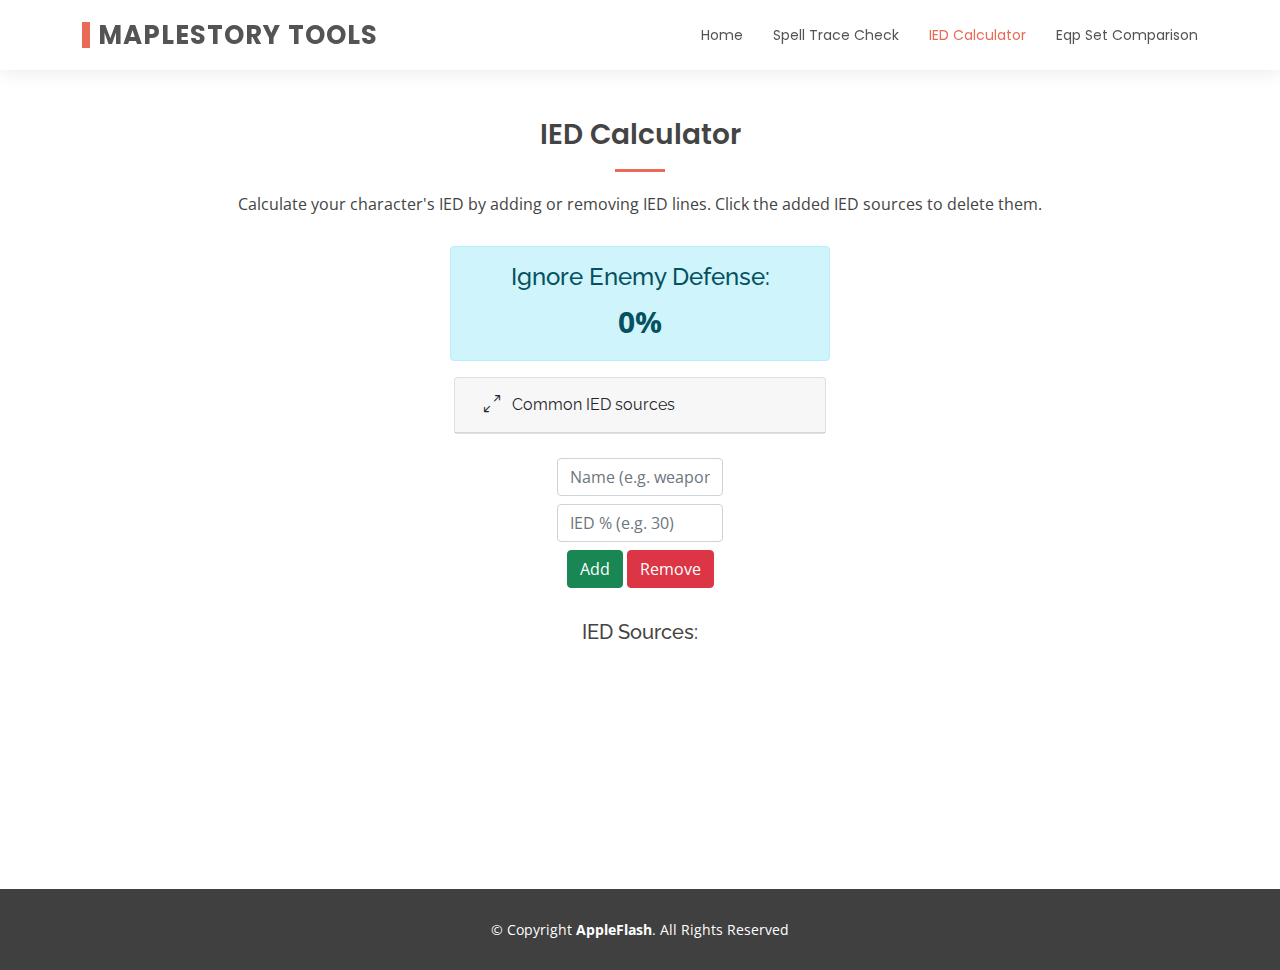
==== ied.html @ 9133d608 "Added IED Calculator" ====
<!DOCTYPE html>
<html lang="en">

<head>
  <meta charset="utf-8">
  <meta content="width=device-width, initial-scale=1.0" name="viewport">

  <title>IED Calculator</title>
  <meta content="" name="description">
  <meta content="" name="keywords">

  <!-- Favicons -->
  <link href="assets/img/favicon.png" rel="icon">
  <link href="assets/img/apple-touch-icon.png" rel="apple-touch-icon">

  <!-- Google Fonts -->
  <link href="https://fonts.googleapis.com/css?family=Open+Sans:300,300i,400,400i,600,600i,700,700i|Raleway:300,300i,400,400i,500,500i,600,600i,700,700i|Poppins:300,300i,400,400i,500,500i,600,600i,700,700i" rel="stylesheet">

  <!-- Vendor CSS Files -->
  <link href="assets/vendor/animate.css/animate.min.css" rel="stylesheet">
  <link href="assets/vendor/bootstrap/css/bootstrap.min.css" rel="stylesheet">
  <link href="assets/vendor/bootstrap-icons/bootstrap-icons.css" rel="stylesheet">
  <link href="assets/vendor/boxicons/css/boxicons.min.css" rel="stylesheet">
  <link href="assets/vendor/glightbox/css/glightbox.min.css" rel="stylesheet">
  <link href="assets/vendor/swiper/swiper-bundle.min.css" rel="stylesheet">

  <!-- Template Main CSS File -->
  <link href="assets/css/style.css" rel="stylesheet">
  <style> 
		body {
			padding-bottom: 120px;
		}
  </style>

</head>

<body>

  <!-- ======= Header ======= -->
  <header id="header" class="d-flex align-items-center">
    <div class="container d-flex justify-content-between align-items-center">

      <div class="logo">
        <h1><a href="index.html">MapleStory Tools</a></h1>
        <!-- Uncomment below if you prefer to use an image logo -->
        <!-- <a href="index.html"><img src="assets/img/logo.png" alt="" class="img-fluid"></a>-->
      </div>

      <nav id="navbar" class="navbar">
        <ul>
          <li><a href="index.html">Home</a></li>
          <li><a href="reversetrace.html">Spell Trace Check</a></li>
		  <li><a class="active" href="ied.html">IED Calculator</a></li>
		  <li><a href="setcompare.html">Eqp Set Comparison</a></li>
        </ul>
        <i class="bi bi-list mobile-nav-toggle"></i>
      </nav><!-- .navbar -->

    </div>
  </header><!-- End Header -->
  
  

  <main id="main">
  
	<br>
	<br>
	<div class="container">
		<div class="section-title">
          <h2>IED Calculator</h2>
          <p>Calculate your character's IED by adding or removing IED lines. Click the added IED sources to delete them.</p>
        </div>
	</div>
	
	<div class="container">
		<div class="row justify-content-md-center">
			<div class="col col-lg-4 col-8 mx-auto alert alert-info" role="alert" align="center">
			  <h4>Ignore Enemy Defense:</h4>
			  <p id="totalIED" style="font-weight:bold; font-size:30px;" class="mb-0">0%</p>
			</div>
        </div>
	</div>
	
	
	<!-- ======= Collasped Field ======= -->
	  
	<div class="container">
		<div class="card col col-lg-4 col-8 mx-auto">
			<div class="card-header" id="headingOne">
				<h5 class="mb-0">
					<button id="commonIEDCollaspeButton" class="btn" data-bs-toggle="collapse" data-bs-target="#collapseOne" 	aria-expanded="true" aria-controls="collapseOne">
						<i class="bi bi-arrows-angle-expand"></i> &nbsp; Common IED sources 
				</button>
				</h5>
			</div>
		
		<div id="collapseOne" class="collapse" aria-labelledby="headingOne">
		  <div class="card-body">
			<form id="commonIEDForm" onsubmit="return false">
				<input id="hat" type="text" class="form-control mb-2" placeholder="Hat">
				<input id="top" type="text" class="form-control mb-2" placeholder="Top">
				<input id="bottom" type="text" class="form-control mb-2" placeholder="Bottom">
				<input id="weapon" type="text" class="form-control mb-2" placeholder="Weapon">
				<input id="armourSet" type="text" class="form-control mb-2" placeholder="Armour Set Effect">
				<input id="accessorySet" type="text" class="form-control mb-2" placeholder="Accessories Set Effect">
				<input id="title" type="text" class="form-control mb-2" placeholder="Title">
				<input id="ambition" type="text" class="form-control mb-2" placeholder="Ambition">
				<input id="link1" type="text" class="form-control mb-2" placeholder="Luminous Link Skill">
				<input id="link2" type="text" class="form-control mb-2" placeholder="Zero Link Skill">
				<input id="link3" type="text" class="form-control mb-2" placeholder="Hoyoung Link Skill">
				<input id="hyper" type="text" class="form-control mb-2" placeholder="Hyper Stats">
				<input id="blaster" type="text" class="form-control mb-2" placeholder="Blaster Union Grid">
				<input id="unionBoard" type="text" class="form-control mb-2" placeholder="Union Board">
				<button class="btn btn-success" onClick="addCommonIED();"> Add All </button>
			</form>
		  </div>
		</div>
	  </div>
	</div>
	
	<br>
	
	<!-- ======= Input Fields and Buttons ======= -->
	
    <div class="container">
		<div class="row justify-content-md-center">
			<div class="col col-lg-2 col-8 mx-auto" align="center">
				<div class="form-group">
					<input id="iedName" type="text" class="form-control mb-2" placeholder="Name (e.g. weapon)">
					<input id="iedValue" type="text" class="form-control mb-2" placeholder="IED % (e.g. 30)">
					<button type="submit" class="btn btn-success mb-2" onclick="addIEDSource(document.getElementById('iedName').value, Number(document.getElementById('iedValue').value));">Add</button>
					<button type="submit" class="btn btn-danger mb-2" onclick="deleteIEDSource(document.getElementById('iedName').value, Number(document.getElementById('iedValue').value));">Remove</button>
				</div>
			</div>
        </div>
	</div>
	
	<br>
	
	<div class="container">
		<div class="row justify-content-md-center">
			<div class="col col-lg-3" align="center">
				<h5> IED Sources: </h5>
				<div id="displayIEDSources">			
						
						<!--
						<div class='container iedBlock'>
							<div class='row justify-content-md-center'>
								<div class='col'>
									<div class='alert alert-success pt-1 pb-1 mb-1' role='alert' align='center' onclick='removeIEDBlock(this)' style='cursor: pointer;'> 
										<b> Untitled </b>
										<br>
										30%
									</div>
								</div>
							</div>
						</div>
						-->
					
				</div>
			</div>
        </div>
	</div>
	
	
	
	  

  <!-- ======= Footer ======= -->
  <footer id="footer">

    <div class="container">
      <div class="copyright">
        &copy; Copyright <strong><span>AppleFlash</span></strong>. All Rights Reserved
      </div>
    </div>
  </footer><!-- End Footer -->

  <a href="#" class="back-to-top d-flex align-items-center justify-content-center"><i class="bi bi-arrow-up-short"></i></a>

  <!-- Vendor JS Files -->
  <script src="assets/vendor/bootstrap/js/bootstrap.bundle.min.js"></script>
  <script src="assets/vendor/glightbox/js/glightbox.min.js"></script>
  <script src="assets/vendor/isotope-layout/isotope.pkgd.min.js"></script>
  <script src="assets/vendor/php-email-form/validate.js"></script>
  <script src="assets/vendor/purecounter/purecounter.js"></script>
  <script src="assets/vendor/swiper/swiper-bundle.min.js"></script>
  <script src="assets/vendor/waypoints/noframework.waypoints.js"></script>

  <!-- Template Main JS File -->
  <script src="assets/js/main.js"></script>
  
  <!-- Data -->
  <script src="assets/js/data.js"></script>
  
  <!-- Javascript Logics -->
  <script>
	
	// Add IED and calculate new IED
	function calculateIED(currentIED, addIED) {
		var newIED = (addIED * (1 - currentIED)) + currentIED;
		return parseFloat(newIED.toFixed(5));
	}

	// Remove IED and calculate new IED
	function reverseIED(currentIED, addIED) {
		var newIED = currentIED - (((1 - currentIED) / (1 - addIED)) * addIED);
		return parseFloat(newIED.toFixed(5));
	}
	
	// Adds green IED block onto the website and update new total IED
	function addIEDSource(name, value) {
		if(!isNaN(value)) { 
			name = name || "Untitled";		// Set name to untitled if empty
			var totalIED = document.getElementById("totalIED").innerHTML.replace(/[^\d.-]/g, '');
			totalIED = calculateIED(totalIED/100, value/100);
			document.getElementById("totalIED").innerHTML = parseFloat((totalIED*100).toFixed(5)) + "%";
			
			document.getElementById("displayIEDSources").innerHTML = "<div class='container iedBlock'><div class='row justify-content-md-center'><div class='col'><div class='alert alert-success pt-1 pb-1 mb-1' role='alert' align='center' style='cursor: pointer;' onclick='removeIEDBlock(this, "+ value +" ,\"green\")'> <b>" + name + "</b><br>+" + value + "% </div></div></div></div>" + document.getElementById("displayIEDSources").innerHTML;
		}
	}

	// Adds red IED block onto the website and update new total IED
	function deleteIEDSource(name, value) {
		if(!isNaN(value)) { 
			name = name || "Untitled";		// Set name to untitled if empty
			var totalIED = document.getElementById("totalIED").innerHTML.replace(/[^\d.-]/g, '');
			totalIED = reverseIED(totalIED/100, value/100);
			document.getElementById("totalIED").innerHTML = parseFloat((totalIED*100).toFixed(5)) + "%";
			
			document.getElementById("displayIEDSources").innerHTML = "<div class='container iedBlock'><div class='row justify-content-md-center'><div class='col'><div class='alert alert-danger pt-1 pb-1 mb-1' role='alert' align='center' style='cursor: pointer;' onclick='removeIEDBlock(this, "+ value +",\"red\")'> <b>" + name + "</b><br>-" + value + "% </div></div></div></div>" + document.getElementById("displayIEDSources").innerHTML;
		}
	}
	
	// Removes IED block onto the website and update new total IED
	function removeIEDBlock(block, value, color) {
		//block.remove();
		block.parentNode.parentNode.parentNode.parentNode.removeChild(block.parentNode.parentNode.parentNode);
		if (color == "green") {
			var totalIED = document.getElementById("totalIED").innerHTML.replace(/[^\d.-]/g, '');
			totalIED = reverseIED(totalIED/100, value/100);
			document.getElementById("totalIED").innerHTML = parseFloat((totalIED*100).toFixed(5)) + "%";
		} else if (color == "red") {
			var totalIED = document.getElementById("totalIED").innerHTML.replace(/[^\d.-]/g, '');
			totalIED = calculateIED(totalIED/100, value/100);
			document.getElementById("totalIED").innerHTML = parseFloat((totalIED*100).toFixed(5)) + "%";
		}
		
		// If there are no more IED blocks, set total IED to 0%
		if (document.getElementsByClassName("iedBlock").length == 0) {
			document.getElementById("totalIED").innerHTML = "0%";
		}

	}
	
	function addCommonIED() {
		if (Number(document.getElementById('hat').value)) { addIEDSource("Hat", Number(document.getElementById('hat').value)); }
		if (Number(document.getElementById('top').value)) { addIEDSource("Top", Number(document.getElementById('top').value)); }
		if (Number(document.getElementById('bottom').value)) { addIEDSource("Bottom", Number(document.getElementById('bottom').value)); }
		if (Number(document.getElementById('weapon').value)) { addIEDSource("Weapon", Number(document.getElementById('weapon').value)); }
		if (Number(document.getElementById('armourSet').value)) { addIEDSource("Armour Set Effect", Number(document.getElementById('armourSet').value)); }
		if (Number(document.getElementById('accessorySet').value)) { addIEDSource("Accessories Set Effect", Number(document.getElementById('accessorySet').value)); }
		if (Number(document.getElementById('title').value)) { addIEDSource("Title", Number(document.getElementById('title').value)); }
		if (Number(document.getElementById('ambition').value)) { addIEDSource("Ambition", Number(document.getElementById('ambition').value)); }
		if (Number(document.getElementById('link1').value)) { addIEDSource("Luminous Link Skill", Number(document.getElementById('link1').value)); }
		if (Number(document.getElementById('link2').value)) { addIEDSource("Zero Link Skill", Number(document.getElementById('link2').value)); }
		if (Number(document.getElementById('link3').value)) { addIEDSource("Hoyoung Link Skill", Number(document.getElementById('link3').value)); }
		if (Number(document.getElementById('hyper').value)) { addIEDSource("Hyper Stats", Number(document.getElementById('hyper').value)); }
		if (Number(document.getElementById('blaster').value)) { addIEDSource("Blaster Union Grid", Number(document.getElementById('blaster').value)); }
		if (Number(document.getElementById('unionBoard').value)) { addIEDSource("Union Board", Number(document.getElementById('unionBoard').value)); }
		document.getElementById("commonIEDForm").reset();
		document.getElementById("commonIEDCollaspeButton").click();
		window.scrollTo(0, 0);
	}
  </script>

</body>

</html>
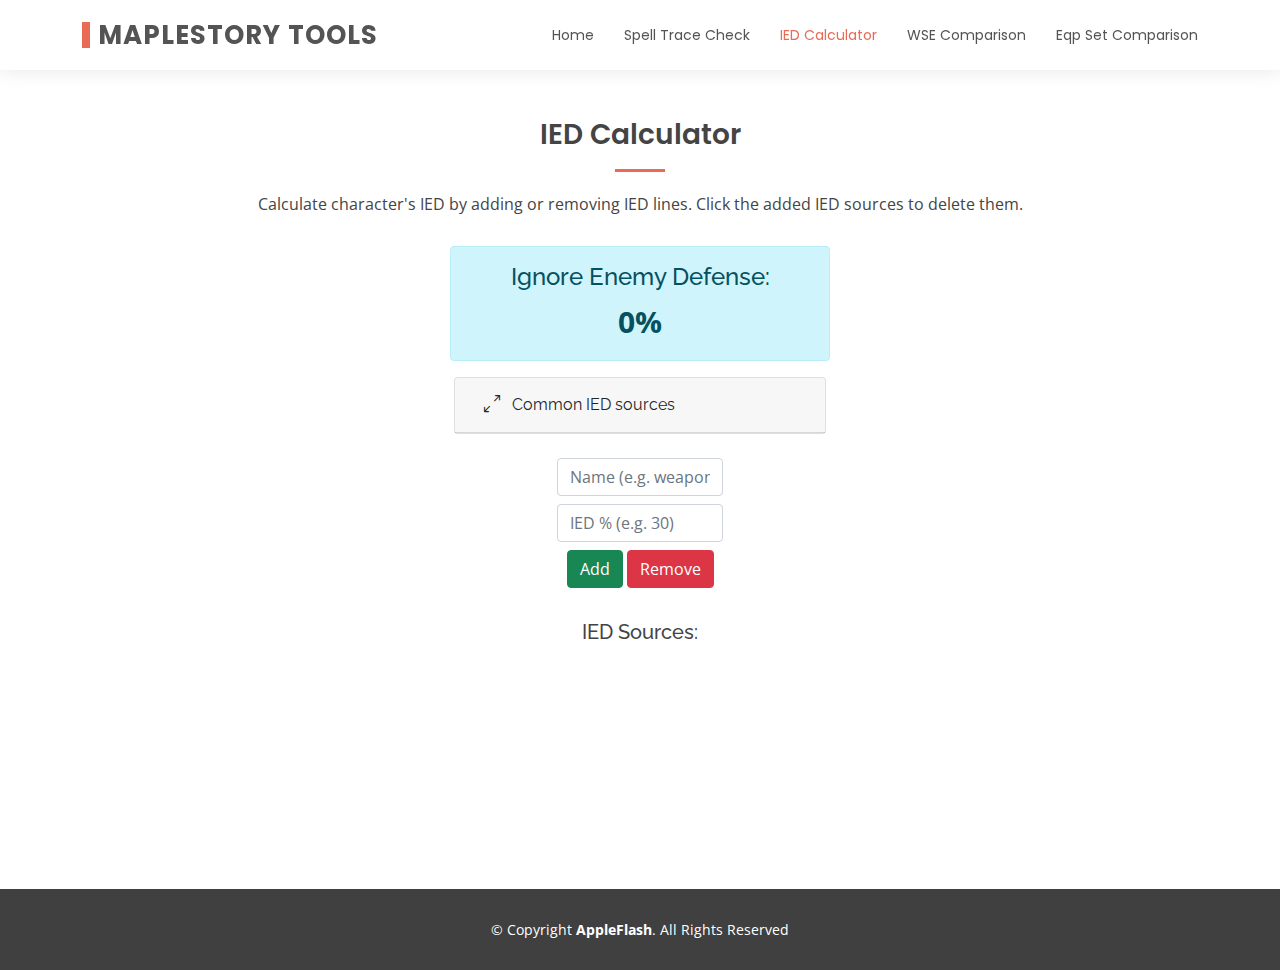
==== commit b4a03d59: "Added WSE Comparison" ====
--- a/ied.html
+++ b/ied.html
@@ -51,6 +51,7 @@
           <li><a href="index.html">Home</a></li>
           <li><a href="reversetrace.html">Spell Trace Check</a></li>
 		  <li><a class="active" href="ied.html">IED Calculator</a></li>
+		  <li><a href="wse.html">WSE Comparison</a></li>
 		  <li><a href="setcompare.html">Eqp Set Comparison</a></li>
         </ul>
         <i class="bi bi-list mobile-nav-toggle"></i>
@@ -68,7 +69,7 @@
 	<div class="container">
 		<div class="section-title">
           <h2>IED Calculator</h2>
-          <p>Calculate your character's IED by adding or removing IED lines. Click the added IED sources to delete them.</p>
+          <p>Calculate character's IED by adding or removing IED lines. Click the added IED sources to delete them.</p>
         </div>
 	</div>
 	
@@ -77,6 +78,7 @@
 			<div class="col col-lg-4 col-8 mx-auto alert alert-info" role="alert" align="center">
 			  <h4>Ignore Enemy Defense:</h4>
 			  <p id="totalIED" style="font-weight:bold; font-size:30px;" class="mb-0">0%</p>
+			  <p id="totalIEDAccurate" style="display:none;"> 0 </p>
 			</div>
         </div>
 	</div>
@@ -104,6 +106,8 @@
 				<input id="armourSet" type="text" class="form-control mb-2" placeholder="Armour Set Effect">
 				<input id="accessorySet" type="text" class="form-control mb-2" placeholder="Accessories Set Effect">
 				<input id="title" type="text" class="form-control mb-2" placeholder="Title">
+				<input id="badge" type="text" class="form-control mb-2" placeholder="Badge">
+				<input id="mpSet" type="text" class="form-control mb-2" placeholder="Monster Park Set Effect">
 				<input id="ambition" type="text" class="form-control mb-2" placeholder="Ambition">
 				<input id="link1" type="text" class="form-control mb-2" placeholder="Luminous Link Skill">
 				<input id="link2" type="text" class="form-control mb-2" placeholder="Zero Link Skill">
@@ -199,22 +203,23 @@
 	// Add IED and calculate new IED
 	function calculateIED(currentIED, addIED) {
 		var newIED = (addIED * (1 - currentIED)) + currentIED;
-		return parseFloat(newIED.toFixed(5));
+		return newIED;
 	}
 
 	// Remove IED and calculate new IED
 	function reverseIED(currentIED, addIED) {
 		var newIED = currentIED - (((1 - currentIED) / (1 - addIED)) * addIED);
-		return parseFloat(newIED.toFixed(5));
+		return newIED;
 	}
 	
 	// Adds green IED block onto the website and update new total IED
 	function addIEDSource(name, value) {
 		if(!isNaN(value)) { 
 			name = name || "Untitled";		// Set name to untitled if empty
-			var totalIED = document.getElementById("totalIED").innerHTML.replace(/[^\d.-]/g, '');
+			var totalIED = document.getElementById("totalIEDAccurate").innerHTML.replace(/[^\d.-]/g, '');
 			totalIED = calculateIED(totalIED/100, value/100);
-			document.getElementById("totalIED").innerHTML = parseFloat((totalIED*100).toFixed(5)) + "%";
+			document.getElementById("totalIEDAccurate").innerHTML = totalIED*100;
+			document.getElementById("totalIED").innerHTML = parseFloat((totalIED*100).toFixed(2)) + "%";
 			
 			document.getElementById("displayIEDSources").innerHTML = "<div class='container iedBlock'><div class='row justify-content-md-center'><div class='col'><div class='alert alert-success pt-1 pb-1 mb-1' role='alert' align='center' style='cursor: pointer;' onclick='removeIEDBlock(this, "+ value +" ,\"green\")'> <b>" + name + "</b><br>+" + value + "% </div></div></div></div>" + document.getElementById("displayIEDSources").innerHTML;
 		}
@@ -224,9 +229,10 @@
 	function deleteIEDSource(name, value) {
 		if(!isNaN(value)) { 
 			name = name || "Untitled";		// Set name to untitled if empty
-			var totalIED = document.getElementById("totalIED").innerHTML.replace(/[^\d.-]/g, '');
+			var totalIED = document.getElementById("totalIEDAccurate").innerHTML.replace(/[^\d.-]/g, '');
 			totalIED = reverseIED(totalIED/100, value/100);
-			document.getElementById("totalIED").innerHTML = parseFloat((totalIED*100).toFixed(5)) + "%";
+			document.getElementById("totalIEDAccurate").innerHTML = totalIED*100;
+			document.getElementById("totalIED").innerHTML = parseFloat((totalIED*100).toFixed(2)) + "%";
 			
 			document.getElementById("displayIEDSources").innerHTML = "<div class='container iedBlock'><div class='row justify-content-md-center'><div class='col'><div class='alert alert-danger pt-1 pb-1 mb-1' role='alert' align='center' style='cursor: pointer;' onclick='removeIEDBlock(this, "+ value +",\"red\")'> <b>" + name + "</b><br>-" + value + "% </div></div></div></div>" + document.getElementById("displayIEDSources").innerHTML;
 		}
@@ -237,18 +243,21 @@
 		//block.remove();
 		block.parentNode.parentNode.parentNode.parentNode.removeChild(block.parentNode.parentNode.parentNode);
 		if (color == "green") {
-			var totalIED = document.getElementById("totalIED").innerHTML.replace(/[^\d.-]/g, '');
+			var totalIED = document.getElementById("totalIEDAccurate").innerHTML.replace(/[^\d.-]/g, '');
 			totalIED = reverseIED(totalIED/100, value/100);
-			document.getElementById("totalIED").innerHTML = parseFloat((totalIED*100).toFixed(5)) + "%";
+			document.getElementById("totalIEDAccurate").innerHTML = totalIED*100;
+			document.getElementById("totalIED").innerHTML = parseFloat((totalIED*100).toFixed(2)) + "%";
 		} else if (color == "red") {
-			var totalIED = document.getElementById("totalIED").innerHTML.replace(/[^\d.-]/g, '');
+			var totalIED = document.getElementById("totalIEDAccurate").innerHTML.replace(/[^\d.-]/g, '');
 			totalIED = calculateIED(totalIED/100, value/100);
-			document.getElementById("totalIED").innerHTML = parseFloat((totalIED*100).toFixed(5)) + "%";
+			document.getElementById("totalIEDAccurate").innerHTML = totalIED*100;
+			document.getElementById("totalIED").innerHTML = parseFloat((totalIED*100).toFixed(2)) + "%";
 		}
 		
 		// If there are no more IED blocks, set total IED to 0%
 		if (document.getElementsByClassName("iedBlock").length == 0) {
 			document.getElementById("totalIED").innerHTML = "0%";
+			document.getElementById("totalIEDAccurate").innerHTML = "0";
 		}
 
 	}
@@ -261,6 +270,8 @@
 		if (Number(document.getElementById('armourSet').value)) { addIEDSource("Armour Set Effect", Number(document.getElementById('armourSet').value)); }
 		if (Number(document.getElementById('accessorySet').value)) { addIEDSource("Accessories Set Effect", Number(document.getElementById('accessorySet').value)); }
 		if (Number(document.getElementById('title').value)) { addIEDSource("Title", Number(document.getElementById('title').value)); }
+		if (Number(document.getElementById('badge').value)) { addIEDSource("Badge", Number(document.getElementById('badge').value)); }
+		if (Number(document.getElementById('mpSet').value)) { addIEDSource("Monster Park Set Effect", Number(document.getElementById('mpSet').value)); }
 		if (Number(document.getElementById('ambition').value)) { addIEDSource("Ambition", Number(document.getElementById('ambition').value)); }
 		if (Number(document.getElementById('link1').value)) { addIEDSource("Luminous Link Skill", Number(document.getElementById('link1').value)); }
 		if (Number(document.getElementById('link2').value)) { addIEDSource("Zero Link Skill", Number(document.getElementById('link2').value)); }
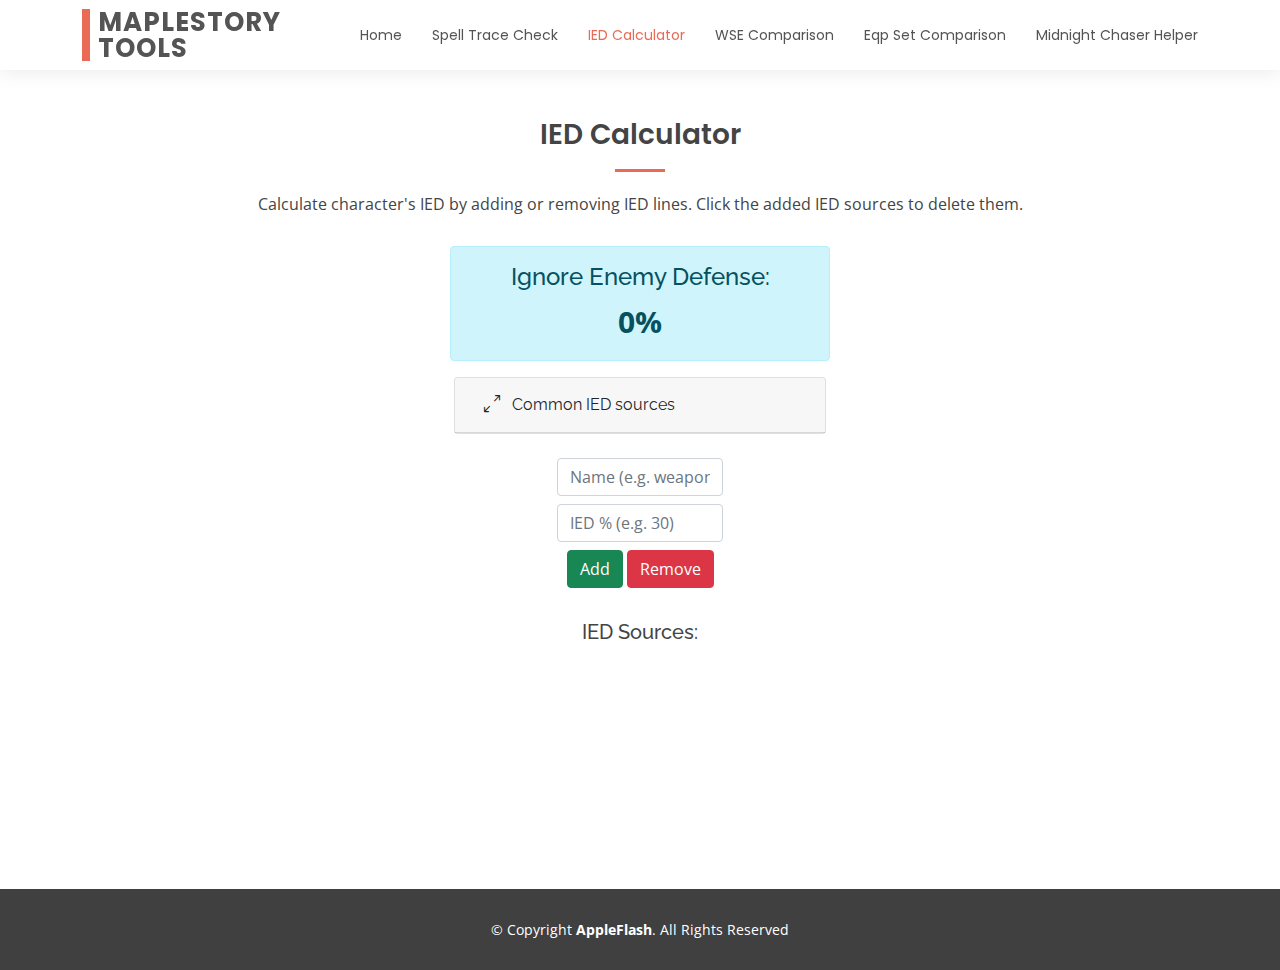
==== commit 9684f23a: "Added new tool midnight chaser helper" ====
--- a/ied.html
+++ b/ied.html
@@ -10,7 +10,7 @@
   <meta content="" name="keywords">
 
   <!-- Favicons -->
-  <link href="assets/img/favicon.png" rel="icon">
+  <link href="assets/img/favicon.ico" rel="icon">
   <link href="assets/img/apple-touch-icon.png" rel="apple-touch-icon">
 
   <!-- Google Fonts -->
@@ -53,6 +53,7 @@
 		  <li><a class="active" href="ied.html">IED Calculator</a></li>
 		  <li><a href="wse.html">WSE Comparison</a></li>
 		  <li><a href="setcompare.html">Eqp Set Comparison</a></li>
+		  <li><a href="midnightchaser.html">Midnight Chaser Helper</a></li>
         </ul>
         <i class="bi bi-list mobile-nav-toggle"></i>
       </nav><!-- .navbar -->
@@ -152,6 +153,7 @@
 							<div class='row justify-content-md-center'>
 								<div class='col'>
 									<div class='alert alert-success pt-1 pb-1 mb-1' role='alert' align='center' onclick='removeIEDBlock(this)' style='cursor: pointer;'> 
+										<div style='padding-right:10px; position:absolute; top:0; right:0;'>x</div>
 										<b> Untitled </b>
 										<br>
 										30%
@@ -221,7 +223,7 @@
 			document.getElementById("totalIEDAccurate").innerHTML = totalIED*100;
 			document.getElementById("totalIED").innerHTML = parseFloat((totalIED*100).toFixed(2)) + "%";
 			
-			document.getElementById("displayIEDSources").innerHTML = "<div class='container iedBlock'><div class='row justify-content-md-center'><div class='col'><div class='alert alert-success pt-1 pb-1 mb-1' role='alert' align='center' style='cursor: pointer;' onclick='removeIEDBlock(this, "+ value +" ,\"green\")'> <b>" + name + "</b><br>+" + value + "% </div></div></div></div>" + document.getElementById("displayIEDSources").innerHTML;
+			document.getElementById("displayIEDSources").innerHTML = "<div class='container iedBlock'><div class='row justify-content-md-center'><div class='col'><div class='alert alert-success pt-1 pb-1 mb-1' role='alert' align='center' style='cursor: pointer;' onclick='removeIEDBlock(this, "+ value +" ,\"green\")'> <div style='padding-right:10px; position:absolute; top:0; right:0;'>x</div> <b>" + name + "</b><br>+" + value + "% </div></div></div></div>" + document.getElementById("displayIEDSources").innerHTML;
 		}
 	}
 
@@ -234,7 +236,7 @@
 			document.getElementById("totalIEDAccurate").innerHTML = totalIED*100;
 			document.getElementById("totalIED").innerHTML = parseFloat((totalIED*100).toFixed(2)) + "%";
 			
-			document.getElementById("displayIEDSources").innerHTML = "<div class='container iedBlock'><div class='row justify-content-md-center'><div class='col'><div class='alert alert-danger pt-1 pb-1 mb-1' role='alert' align='center' style='cursor: pointer;' onclick='removeIEDBlock(this, "+ value +",\"red\")'> <b>" + name + "</b><br>-" + value + "% </div></div></div></div>" + document.getElementById("displayIEDSources").innerHTML;
+			document.getElementById("displayIEDSources").innerHTML = "<div class='container iedBlock'><div class='row justify-content-md-center'><div class='col'><div class='alert alert-danger pt-1 pb-1 mb-1' role='alert' align='center' style='cursor: pointer;' onclick='removeIEDBlock(this, "+ value +",\"red\")'> <div style='padding-right:10px; position:absolute; top:0; right:0;'>x</div> <b>" + name + "</b><br>-" + value + "% </div></div></div></div>" + document.getElementById("displayIEDSources").innerHTML;
 		}
 	}
 	
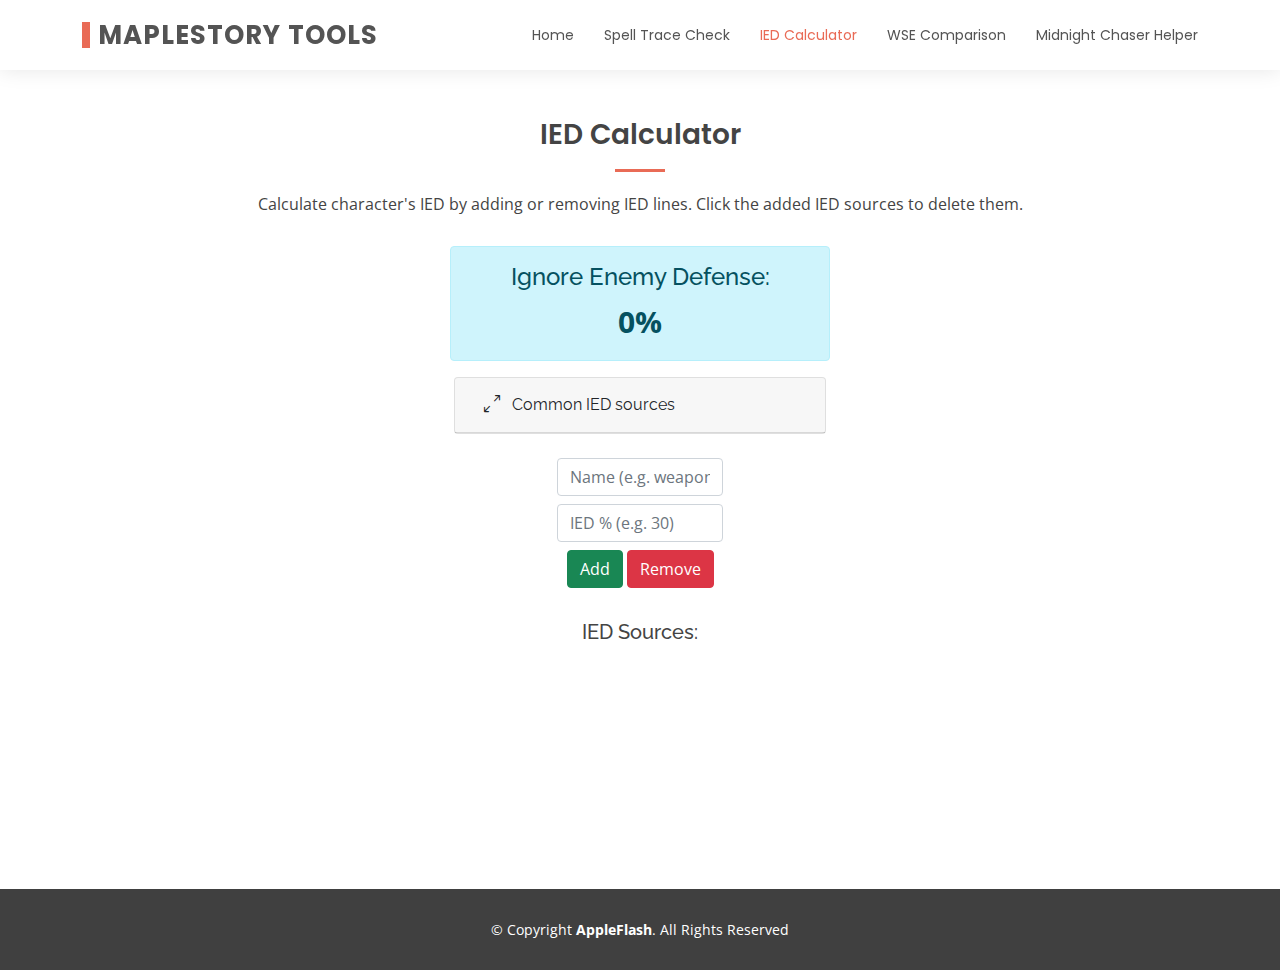
==== commit 14122ad3: "Update due to game changes" ====
--- a/ied.html
+++ b/ied.html
@@ -52,7 +52,6 @@
           <li><a href="reversetrace.html">Spell Trace Check</a></li>
 		  <li><a class="active" href="ied.html">IED Calculator</a></li>
 		  <li><a href="wse.html">WSE Comparison</a></li>
-		  <li><a href="setcompare.html">Eqp Set Comparison</a></li>
 		  <li><a href="midnightchaser.html">Midnight Chaser Helper</a></li>
         </ul>
         <i class="bi bi-list mobile-nav-toggle"></i>
--- a/assets/css/style.css
+++ b/assets/css/style.css
@@ -282,6 +282,9 @@
   .navbar ul {
     display: none;
   }
+  .desktop-divider {
+    display: none;
+  }
 }
 
 .navbar-mobile {
